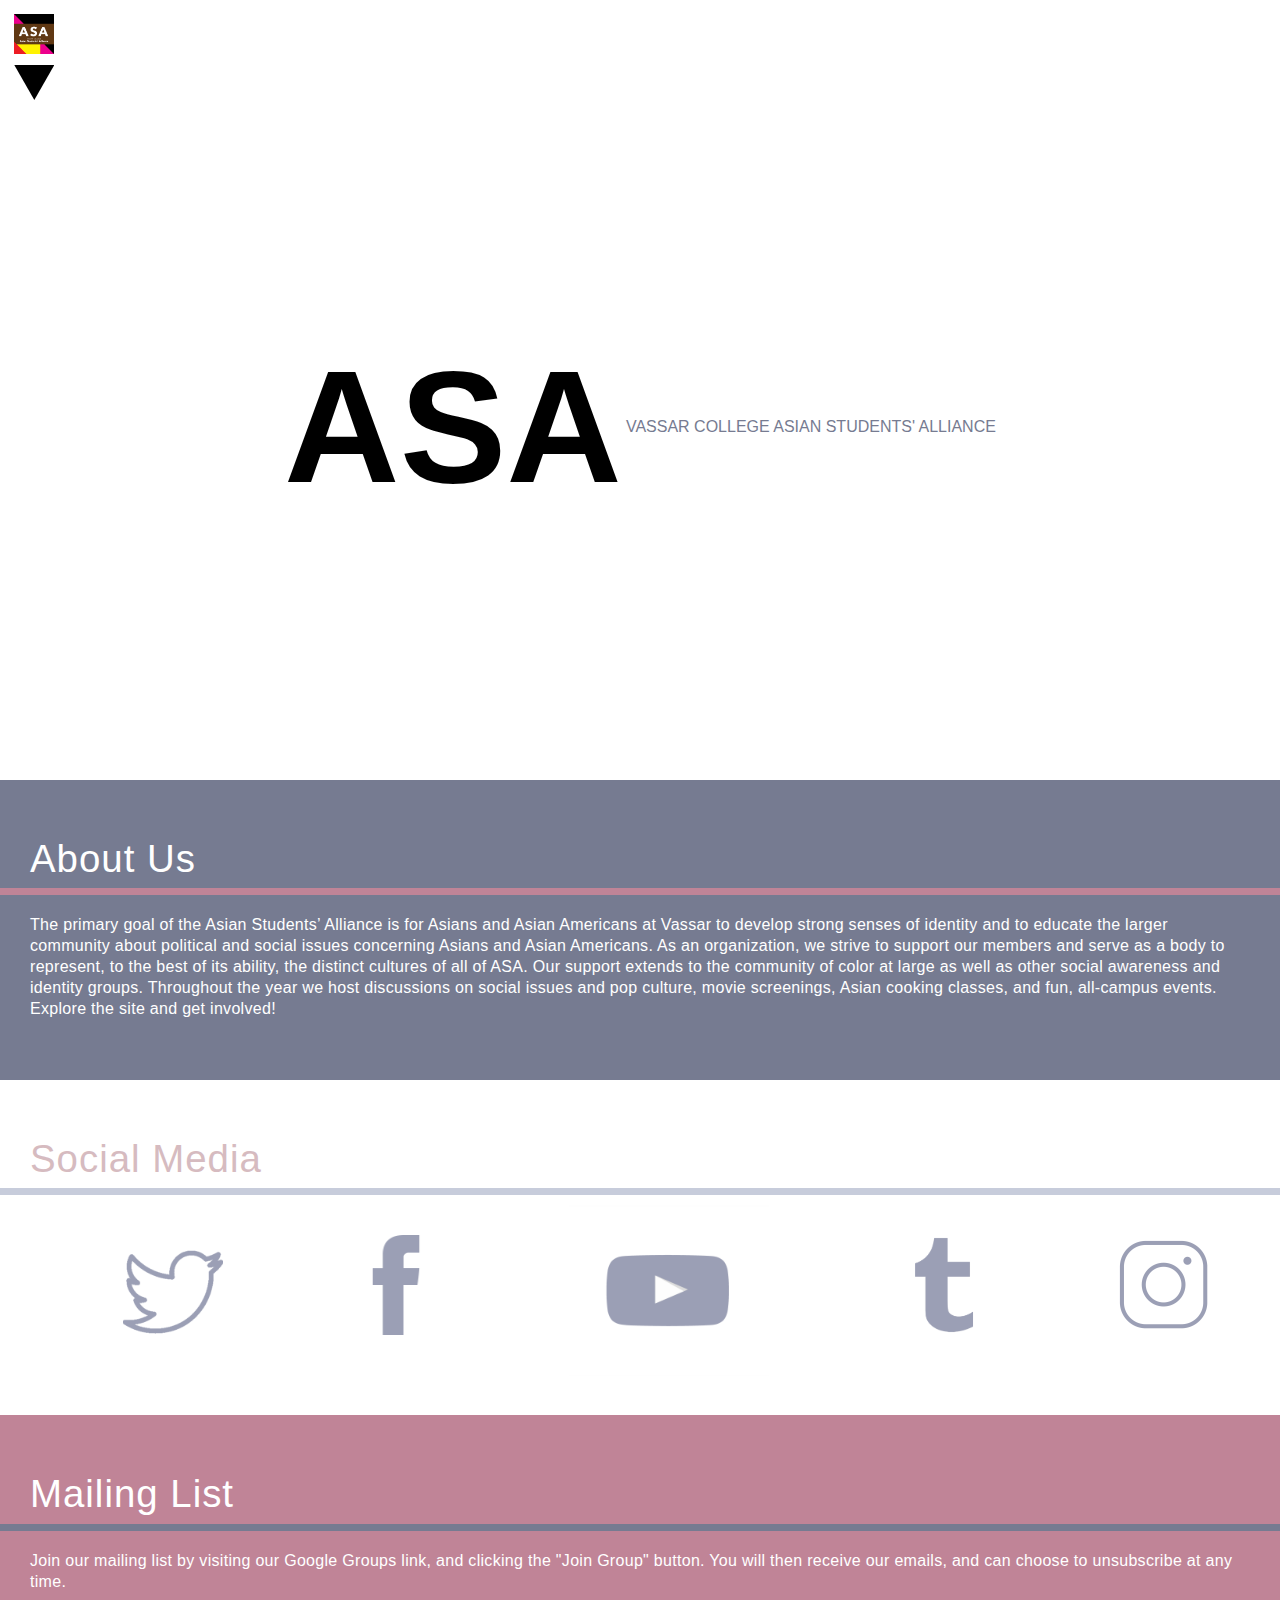
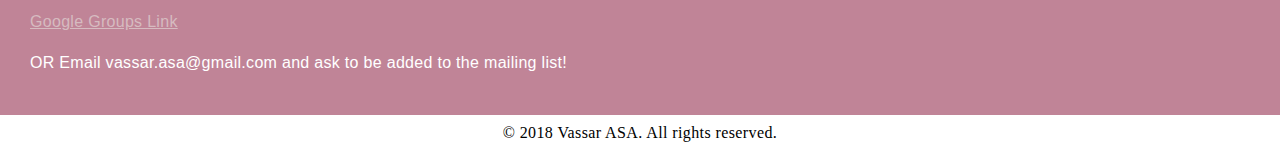
==== docs/ASA/index.html @ c34fb5d5 "added docs folder" ====
<html>
<head>
    <link rel="stylesheet" type="text/css" href="reset.css">
    <link rel="stylesheet" type="text/css" href="index.css">
    <link rel="shortcut icon" href=pictures/favicon.ico>
    <title>Vassar ASA</title>
</head>
<div id="big-grid">
<main>
    <a href=index.html>
        <img src="pictures/ASA.png" alt="ASA Logo">
    </a>
    <div class="top">
    <br>
    <br>
    <br>
    <br>
    <div class="dropdown">
        <button class="dropbtn">
            <div class="triangle-down"></div>
        </button>
        <div class="dropdown-content">
            <a href=mission-statement.html><p>Mission Statement</p></a>
            <a href=get-involved.html><p>Get Involved</p></a>
            <a href=history.html><p>History</p></a>
            <a href=minutes.html><p>Minutes</p></a>
            <a href=meet-eb.html><p>Meet EB</p></a>
            <a href=letter.html><p>A Letter</p></a>
            <a href=vasam.html><p>VASAM</p></a>
        </div>
    </div>
    <div id="title">
    <h1>ASA</h1>
    <h2>Vassar College Asian Students' Alliance </h2>
    </div>
    </div>
</main>
<body>
    <div id="about-us">
        <h1>About Us </h1>
        <div class="red-bar"></div>
        <p>The primary goal of the Asian Students’ Alliance is for Asians and Asian Americans at Vassar to develop strong senses of identity and to educate the larger community about political and social issues concerning Asians and Asian Americans.  As an organization, we strive to support our members and serve as a body to represent, to the best of its ability, the distinct cultures of all of ASA.  Our support extends to the community of color at large as well as other social awareness and identity groups.  Throughout the year we host discussions on social issues and pop culture, movie screenings, Asian cooking classes, and fun, all-campus events.  Explore the site and get involved!</p>
    </div>
    <div id="social-media">
        <h1>Social Media</h1>
        <div class="red-bar"></div>
        <div class="icon-grid">
            <div class="icon">
                <a href="https://twitter.com/vassarASA" target="_blank">
                    <img class="twitter" src="pictures/twitter-icon-hover.png" alt="ASA Twitter">
                    <img class="twitter" src="pictures/twitter-icon.png">
                </a>
            </div>
            <div class="icon">
                <a href="https://www.facebook.com/vassar.asa" target="_blank">
                    <img class="facebook" src="pictures/facebook-icon-hover.png" alt="ASA Facebook">
                    <img class="facebook" src="pictures/facebook-icon.png">
                </a>
            </div>
            <div class="icon">
                <a href="https://www.youtube.com/user/vassarasa" target="_blank">
                    <img class="youtube" src="pictures/youtube-icon-hover.png" alt="ASA Youtube">
                    <img class="youtube" src="pictures/youtube-icon.png">
                </a>
            </div>
            <div class="icon">
                <a href="http://vassarasa.tumblr.com/" target="_blank">  
                    <img class="tumblr" src="pictures/tumblr-icon-hover.png" alt="ASA Tumblr">
                    <img class="tumblr" src="pictures/tumblr-icon.png">
                </a>
            </div>
            <div class="icon">
                <a href="https://www.instagram.com/vassarasa/" target="_blank">
                    <img class="instagram" src="pictures/insta-icon-hover.png" alt="ASA Instagram">
                    <img class="instagram" src="pictures/insta-icon.png">
                </a>
            </div>
        </div>
    </div>
    <div id="mailing-list">
        <h1>Mailing List</h1>
        <div class="red-bar"></div>
        <p>Join our mailing list by visiting our Google Groups link, and clicking the "Join Group" button. You will then receive our emails, and can choose to unsubscribe at any time. </p>
        <a class="mailing-list-link" href="http://bit.ly/asamailinglist" target="_blank">
            Google Groups Link
        </a>
        <p>OR Email vassar.asa@gmail.com and ask to be added to the mailing list!</p>
    </div>
</body>
</div>
<footer>
    <p>© 2018 Vassar ASA. All rights reserved.</p>
</footer>
</html>
---- docs/ASA/index.css ----
:root {
--color1: #D6BBC0;
--color2: #767B91;
--color3: #C08497;
--color4: #C7CCDB;
--color5: white;
--color6: #E1E5EE;
}

#big-grid {
    display: grid;
    grid-template-columns: 1fr;
    grid-template-rows: 180px repeat(5, minmax(300px, auto));
}
.top{
    grid-column: 1;
    grid-row: 1 / span 3;
}
 main img {
    vertical-align: top;
    float: left;
    margin-left: 14;
    margin-top: 14;
    height: 40px;
    width: auto;
}
.dropbtn{
    border: none;
    float:left;
    margin-left: 16%;
    background-color: white;
    padding-bottom: 10%;
}
.dropbtn .triangle-down {
    width: 40px;
    height: 35px;
    background-color: black;
    clip-path: polygon(50% 100%, 0 0, 100% 0);
    -webkit-clip-path: polygon(50% 100%, 0 0, 100% 0);
}
.dropdown{
    position:relative;
    display:inline-block;
}
.dropdown-content{
    display:none;
    position: absolute;
    background-color: black;
    color:white;
    min-width: 200px;
    z-index: 1;
    margin-top: 75%;
    margin-left: 20%;
    font-family: "Trebuchet MS", Helvetica, serif;
    font-weight: 400;
    border-top: solid;
    border-radius: 10px;
    border-top-color: var(--color2);
}
.dropdown-content a{
    min-width:160px;
    min-height:40px;
    text-decoration: none;
    display: block;
    text-transform: uppercase;
    border-bottom: solid;
    border-radius: 10px;
    border-bottom-color: var(--color2);
    letter-spacing: 1px;
}
.dropdown-content a p{
    margin-left: 10px;
    padding-top: 3px;
    color: white;
    text-transform:uppercase;
    
}
.dropdown-content a:hover{background-color:var(--color2);}
.dropdown:hover .dropdown-content {display: block;}
#title {
    height: 100%;
    line-height: 4000%;
    text-align: center;
}
#title h1 {
    font-family: "Arial", Helvetica, sans-serif;
    font-size: 1000%;
    font-weight:600;
    text-align: center;
    display: inline-block;
    vertical-align: middle;
    line-height: normal;
    
}

h2 {
    font-family: "Arial", Helvetica, sans-serif;
    font-size: 100%;
    text-transform: uppercase;
    text-align: center;
    display: inline-block;
    vertical-align: middle;
    line-height: normal;
    color: var(--color2);
}
#about-us {
    background-color: var(--color2);
    grid-column: 1;
    grid-row: 4;
}
#about-us h1 {
    font-family: "Trebuchet MS", Helvetica, serif;
    font-size: 240%;
    letter-spacing: 1;
    vertical-align: bottom;
    color: white;    
    margin-top: 60px;
    margin-left: 30px;
    padding-bottom: 10px;
}
#about-us div{
    height: 7px;
    background-color: var(--color3);
}

#about-us p {
    font-family: "Trebuchet MS", Helvetica, serif;
    vertical-align: bottom;
    color:white;
    margin-top: 20px;
    margin-left: 30px;
    margin-right: 30px;
    margin-bottom: 20px;
    letter-spacing: 0.3;
    line-height: 1.3;
}
#social-media {
    grid-column: 1;
    grid-row: 5;
    margin-bottom: 20px;
    background-color: var(--color5);
}
#social-media h1{
    font-family: "Trebuchet MS", Helvetica, serif;
    font-size: 240%;
    letter-spacing: 1;
    margin-top: 60px;
    margin-left: 30px;
    padding-bottom: 10px;
    text-transform: capitalize;
    color: var(--color1);
}
#social-media div.red-bar{
    height: 7px;
    background-color: var(--color4);
}
#social-media .icongrid{
    display:grid;
    grid-template-columns: repeat(auto, 1fr);
    grid-gap: 10px;
}
.icon {
    float: left;
    position: relative;
    justify-items: center;
    margin-left: 9.6%;
}
.icon .twitter{
    height: 100px;
    width: auto;
    margin-top: 45%;
}
.icon .facebook{
    height: 100px;
    width: auto;
    margin-top: 40%;
}
.icon .youtube{
    height:200px;
    width: auto;
}
.icon .tumblr{
    height: 100px;
    width: auto;
    margin-top: 40%;
}
.icon .instagram{
    height: 100px;
    width: auto;
    margin-top: 40%;
}
#social-media a img:last-child {
    display:none;
}
#social-media a:hover img:last-child{
    display:block;
}
#social-media a:hover img:first-child{
    display:none;
}
#mailing-list {
    background-color: var(--color3);
    grid-column: 1;
    grid-row: 6;
}
#mailing-list h1{
    font-family: "Trebuchet MS", Helvetica, serif;
    font-size: 240%;
    letter-spacing: 1;
    vertical-align: bottom;
    color: white;    
    margin-top: 60px;
    margin-left: 30px;
    padding-bottom: 10px;
}
#mailing-list div.red-bar{
    height: 7px;
    background-color: var(--color2);
}
#mailing-list p{
    font-family: "Trebuchet MS", Helvetica, serif;
    vertical-align: bottom;
    color:white;
    margin-top: 20px;
    margin-left: 30px;
    margin-right: 30px;
    margin-bottom: 20px;
    letter-spacing: 0.3;
    line-height: 1.3;
}
#mailing-list a{
    font-family: "Trebuchet MS", Helvetica, serif;
    margin-top: 20px;
    margin-left: 30px;
    margin-right: 30px;
    margin-bottom: 10px;
    letter-spacing: 0.3;
    line-height: 1.3;
    color: var(--color1);
}
footer p{
    padding-top: 10px;
    letter-spacing: 0.4;
    text-align: center;
    padding-bottom: 5px;
}
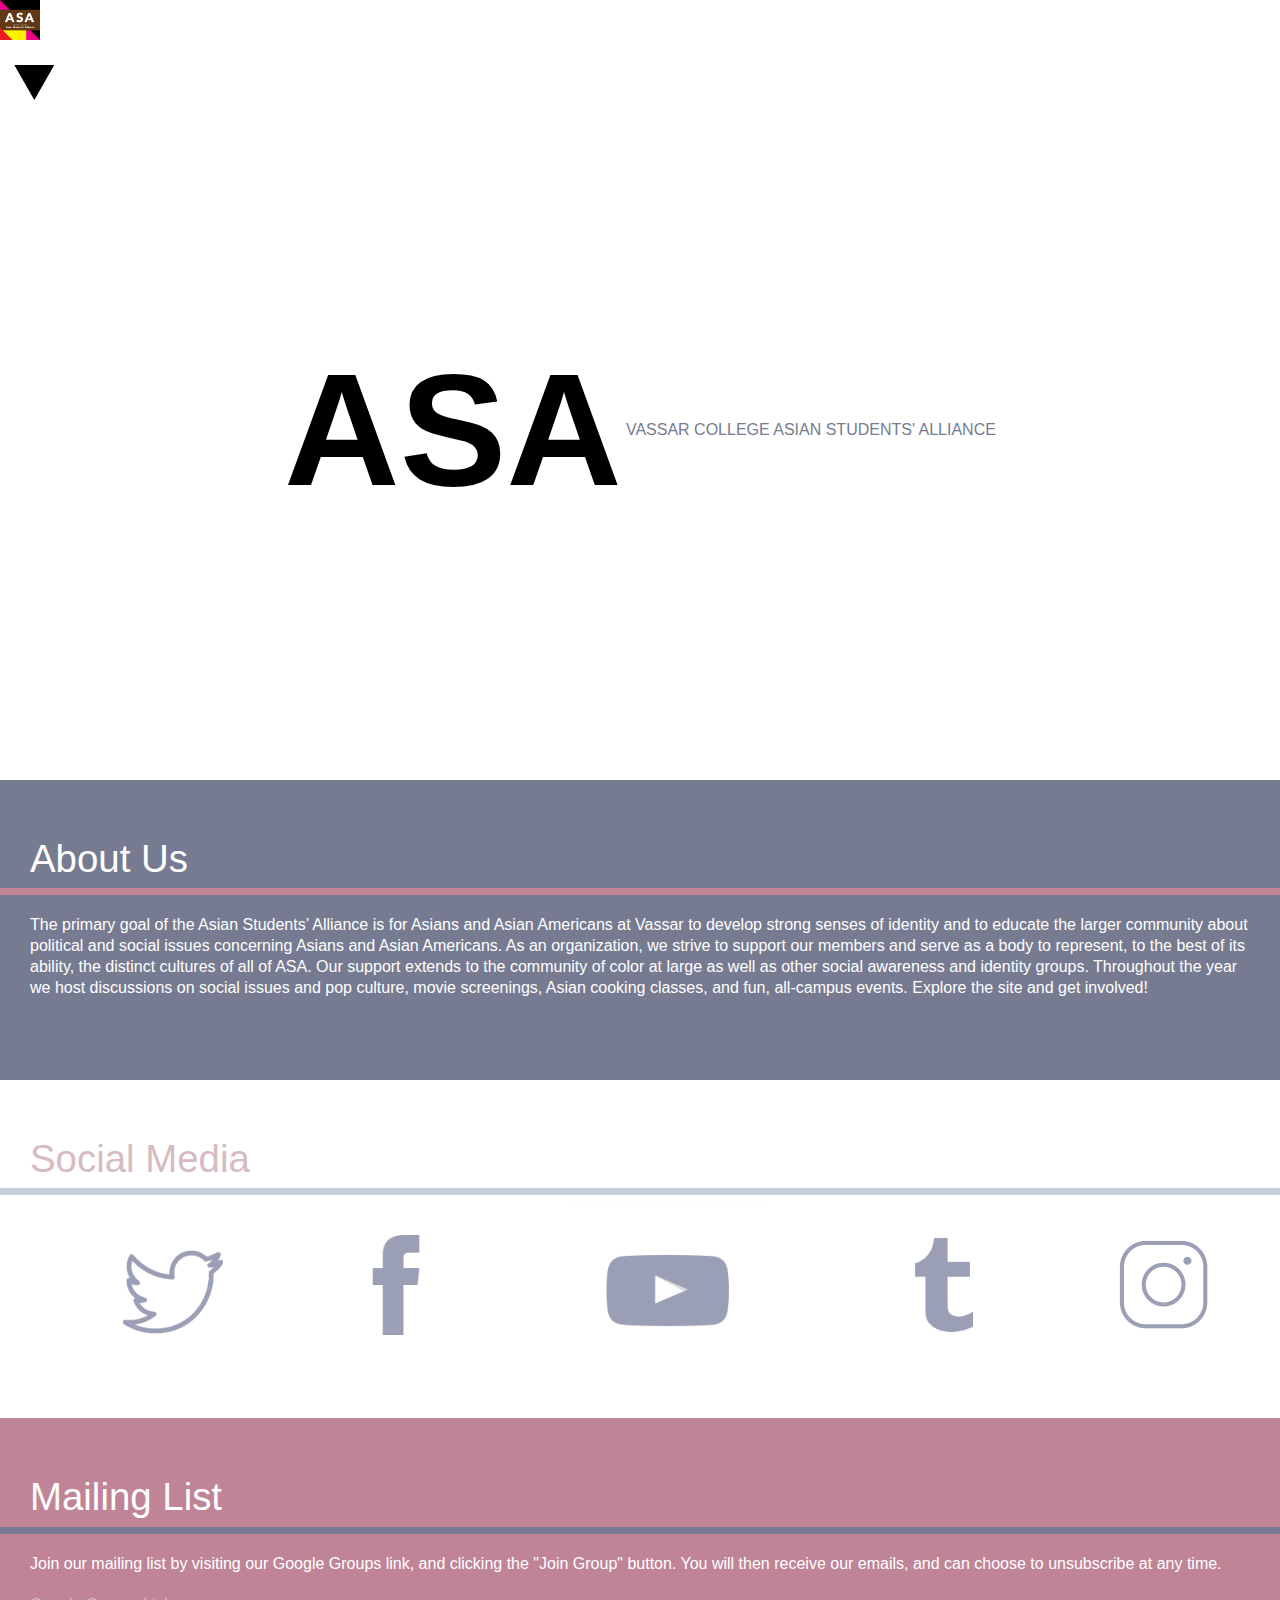
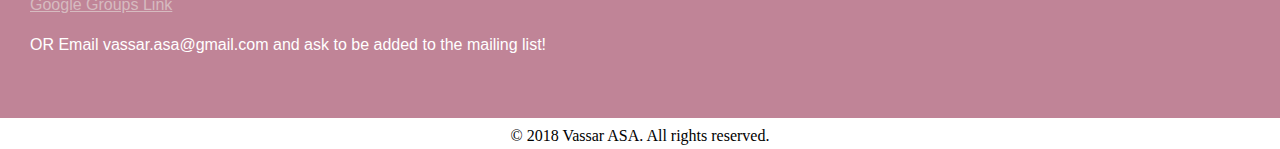
==== commit 84e03683: "test" ====
--- a/docs/ASA/index.html
+++ b/docs/ASA/index.html
@@ -1,3 +1,4 @@
+<!DOCTYPE html>
 <html>
 <head>
     <link rel="stylesheet" type="text/css" href="reset.css">
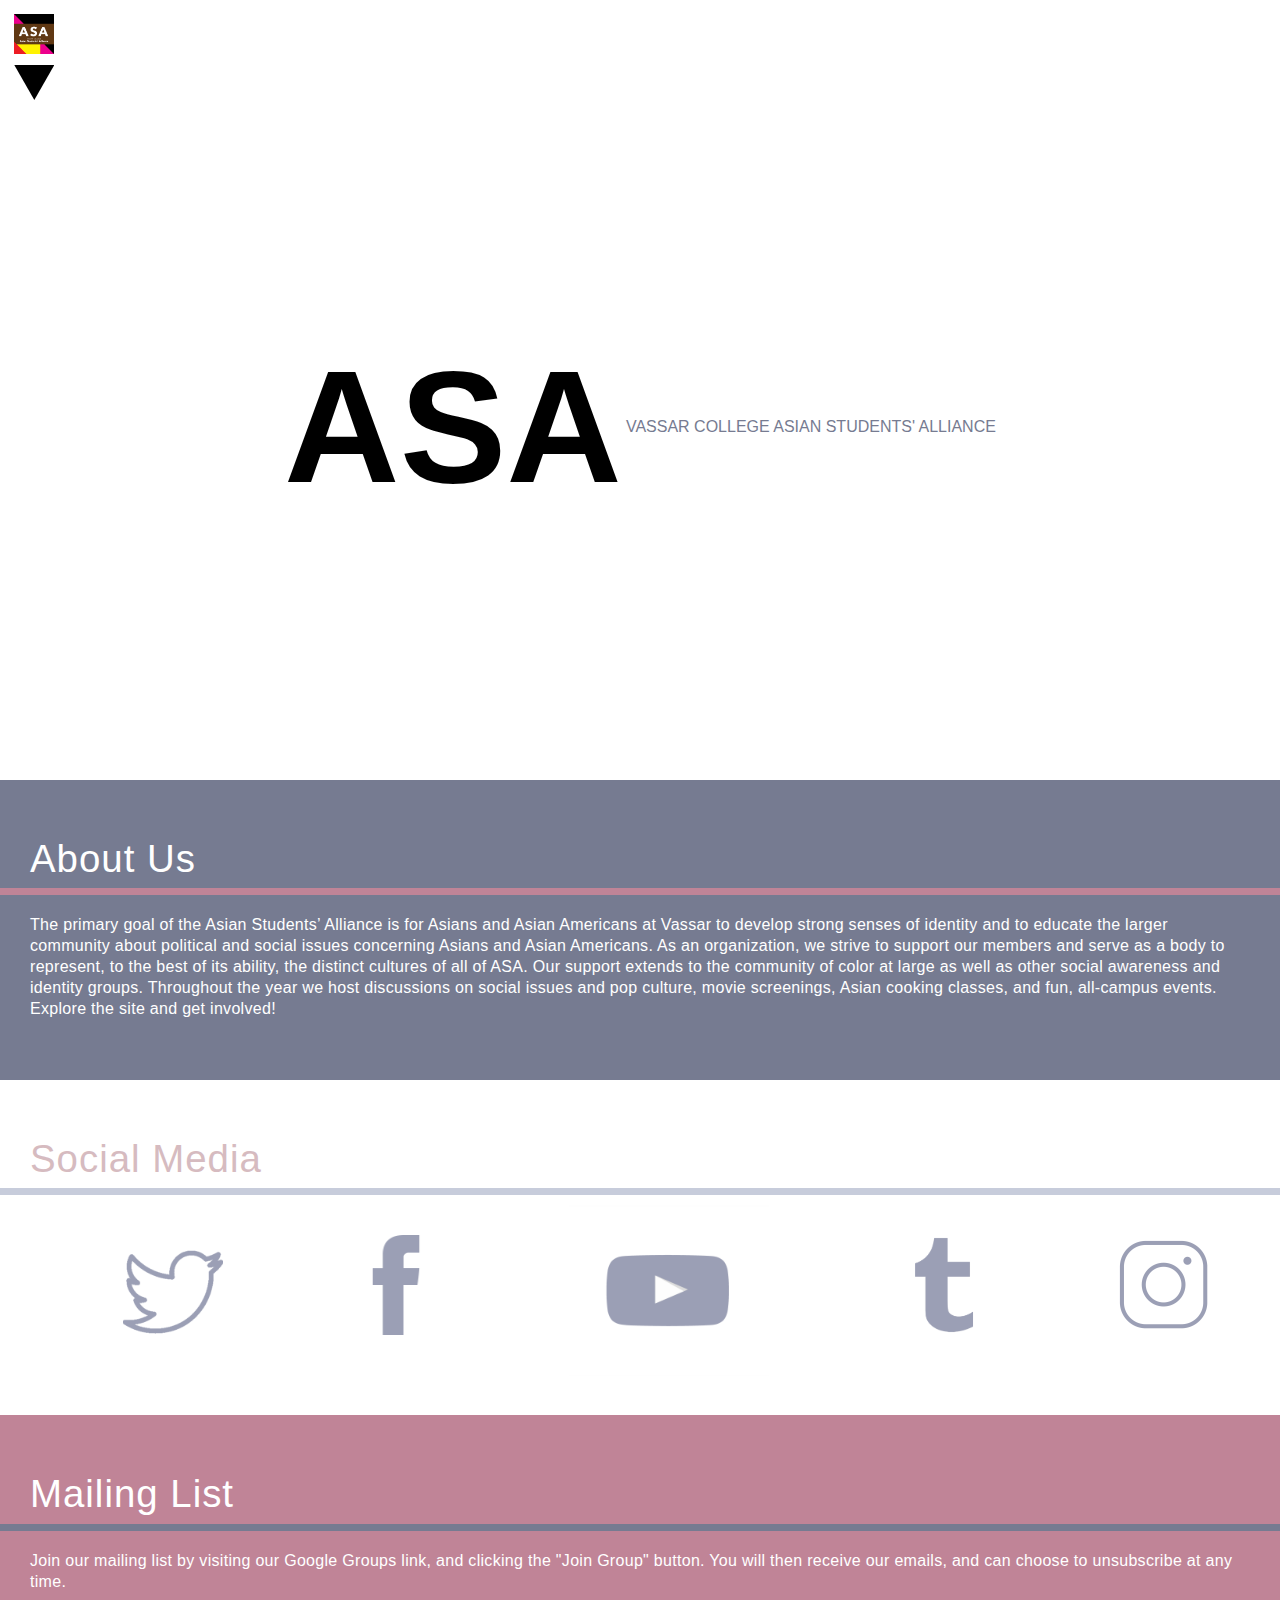
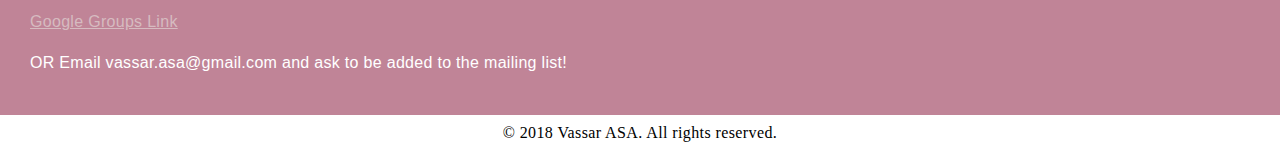
==== commit 1d1608f5: "Update index.html" ====
--- a/docs/ASA/index.html
+++ b/docs/ASA/index.html
@@ -1,4 +1,3 @@
-<!DOCTYPE html>
 <html>
 <head>
     <link rel="stylesheet" type="text/css" href="reset.css">
